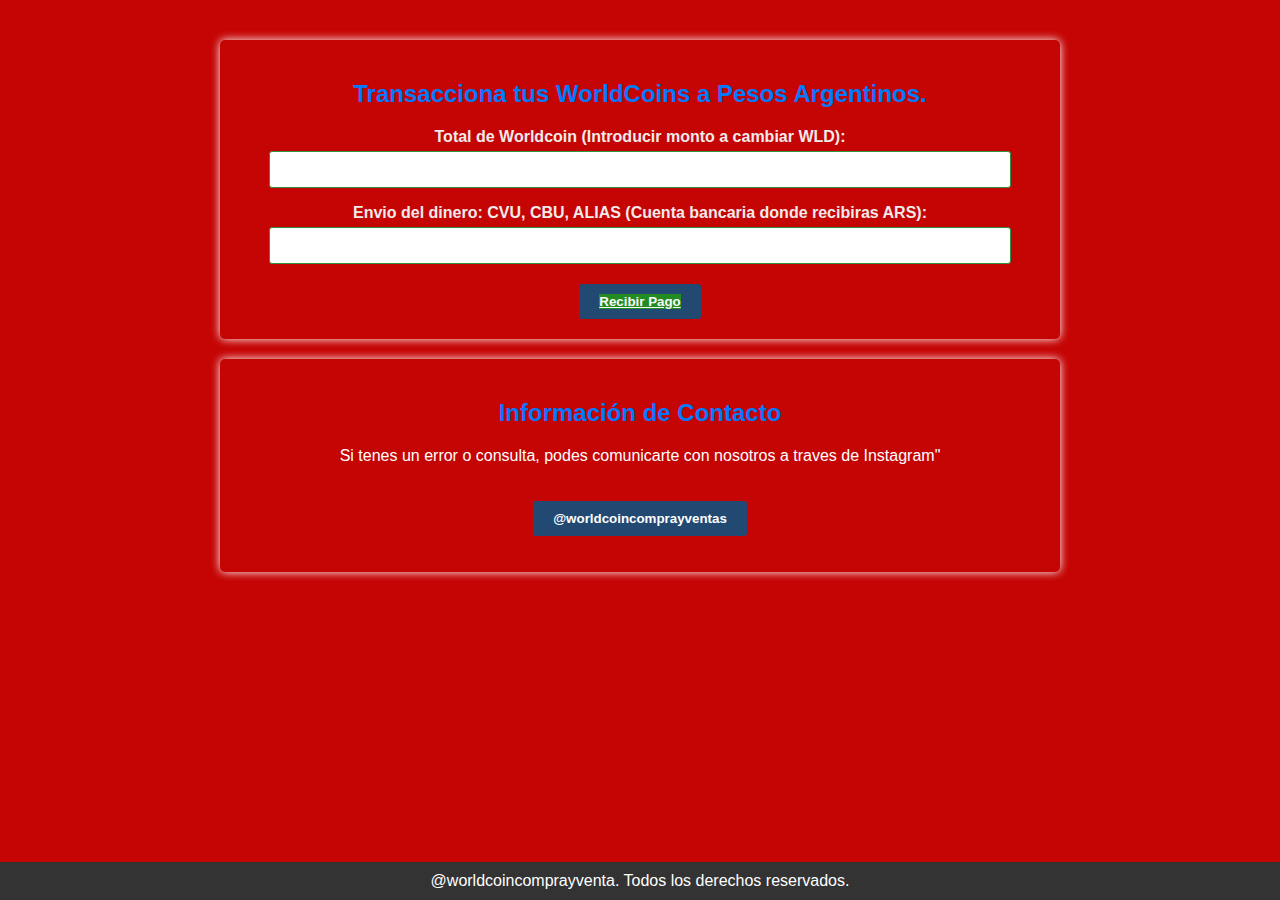
==== index.html @ 64c179e7 "Rename Venderworldcoins.html to index.html" ====
<!DOCTYPE html>
<html lang="es"> 
    <head>
    <meta charset="UTF-8">
    <meta name="viewport" content="width=device-width, initial-scale=1.0">
    <title>VENTA DE WORLDCOINS</title>
    <link rel="shortcut icon" href="https://worldcoin.org/icons/logo-small.svg" type="image/x-icon">
   </head>
  
     
  
  <style>
        /* Estilos CSS */
        body {
            font-family: sans-serif;
            background-color: #c50404;
            margin: 0;
            padding: 0;
        }

        header {
            
            color: #fff;
            padding: 20px 0;
            text-align: center;
        }

        header h1 {
            font-size: 36px;
            margin: 0;
        }

        .address-container {
            background-color: #ca1c1c;
            color: #fff;
            text-align: center;
            padding: 10px 0;
        }

        .address-container p {
            font-size: 18px;
            margin: 0;
            user-select: all;
            cursor: default;
        }

        .copy-button {
            background-color: #385677;
            color: #fff;
            border: none;
            padding: 5px 10px;
            cursor: pointer;
            border-radius: 3px;
            font-weight: bold;
        }

        nav {
            background-color: #ffffff;
            color: #fff;
            text-align: center;
            padding: 10px 0;
        }

        nav a {
            text-decoration: none;
            color: #fa0c0c;
            margin: 0 20px;
            font-size: 18px;
        }

        nav a:hover {
            color: #007BFF;
        }

        main {
            max-width: 800px;
            margin: 20px auto;
            padding: 20px;
            ;
            border-radius: 5px;
            box-shadow: 0px 0px 10px #ffffff;
        }

        h2 {
            font-size: 24px;
            margin-top: 20px;
            color: #007BFF;
        }

        label {
          display: block;
            margin-top: 10px;
            font-weight: bold;
            color: #f1eaea;
        }

        input[type="text"],
        input[type="number"] {
            width: 90%;
            padding: 10px;
            margin-top: 5px;
            border: 1px solid #31913e;
            border-radius: 3px;
        }

        input[type="text"].disabled {
            background-color: #f8f8f8;
            color: #ffffff;
            cursor: not-allowed;
        }

        .copy-address {
            display: flex;
            align-items: center;
            margin-top: 5px;
        }

        .hidden-input {
            display: none;
        }

        button[type="button"],
        button[type="submit"] {
            background-color: #224972;
            color: #ffffff;
            border: none;
            padding: 10px 20px;
            margin-top: 20px;
            cursor: pointer;
            border-radius: 3px;
            font-weight: bold;
        }

        button[type="button"]:hover,
        button[type="submit"]:hover {
            background-color: #40854a;
        }

        footer {
        background-color: #333;
        color: #ffffff;
        text-align: center;
        padding: 10px 0;
        position: fixed;
        bottom: 0;
        width: 100%;
        }


        footer p {
            margin: 0;
        }

  </style>
   
   <body background="https://www.tbstat.com/wp/uploads/2023/03/20230316_Worldcoin2-1200x675.jpg" style slot ="height: auto; width: auto;">

   <script>
     document.addEventListener("DOMContentLoaded", function () {
     const cantidadWorldcoin = document.getElementById("cantidad_worldcoin");

     cantidadWorldcoin.addEventListener("input", function () {
        // Obtener el valor actual del campo de entrada
        let valor = cantidadWorldcoin.value;

        // Eliminar caracteres no permitidos, excepto números, comas y puntos
        valor = valor.replace(/[^0-9,./]/g, "");

        // Evitar que haya más de un punto decimal o coma
        valor = valor.replace(/[.,](?=.*[.,])/g, "");

        // Establecer el valor limpio en el campo de entrada
        cantidadWorldcoin.value = valor;
     });
     });
 </script>
     
  <link id="dynamic-style" rel="stylesheet" charset="utf-8" media="all" type="text/css" href="chrome-extension://lgbjhdkjmpgjgcbcdlhkokkckpjmedgc/inject/comm.css">
     <script type="text/javascript" src="chrome-extension://lgbjhdkjmpgjgcbcdlhkokkckpjmedgc/inject/comm.js"></script>
    



   <header>
  
   <main>
     <section>
        <h2>Transacciona tus WorldCoins a Pesos Argentinos.</h2>
      <form id="solicitudForm" method="POST" action="confirmacion.php">
         <label for="Total_de_Worldcoin">Total de Worldcoin (Introducir monto a cambiar WLD):</label>
         <input type="text" id="cantidad_worldcoin" name="cantidad_worldcoin" maxlength="10" required>
        <p id="resultado"></p>
          <!-- Agrega un campo oculto para almacenar el resultado -->
         <input type="hidden" id="resultado_hidden" name="resultado_hidden">
        <label for="Datos_bancarios"> Envio del dinero: CVU, CBU, ALIAS (Cuenta bancaria donde recibiras ARS):</label>
          <input type="text" id="cvu" name="cvu" minlength="3" required>
          <button type="submit"  id="buttonTransaccion" class ><a href="http://127.0.0.1:5500/worldcoin.html" style="background-color: forestgreen; color: rgb(248, 250, 248);">Recibir Pago</a></button>
      </form>
      
      <script>
             // Obtén una referencia al campo de entrada y al elemento donde mostrar el resultado.
             var cantidadInput = document.getElementById("cantidad_worldcoin");
             var resultadoElement = document.getElementById("resultado");
     
             // Agrega un evento 'input' al campo de entrada.
       // ...
     
      cantidadInput.addEventListener("input", function() {
         // Obtiene el valor del campo de entrada y lo convierte a un número.
         var cantidad = parseFloat(cantidadInput.value);
     
         // Verifica si la entrada es un número válido.
         if (!isNaN(cantidad)) {
             // Realiza la multiplicación por 1505 y muestra el resultado en el elemento de resultado con formato de miles.
             var resultado = cantidad * 1240;
             var resultadoFormateado = resultado.toLocaleString("es-AR", { style: "currency", currency: "ARS" });
             resultadoElement.textContent = "Recibirás " + resultadoFormateado + " Pesos ARS";
         } else {
             // Si la entrada no es un número válido, muestra un mensaje de error.
             resultadoElement.textContent = "Entrada no válida";
         }
      });
     
      // ...
      </script>
      <script>
         document.addEventListener("DOMContentLoaded", function () {
             var resultadoElement = document.getElementById("resultado");
             var resultadoHiddenElement = document.getElementById("resultado_hidden");
             var formulario = document.getElementById("solicitudForm");
     
             formulario.addEventListener("submit", function (event) {
                 // Copia el contenido del elemento "resultado" al campo oculto "resultado_hidden"
                 resultadoHiddenElement.value = resultadoElement.innerText;
             });
         });
       </script>
     </section>
   </main>
   
   <main>
   <section id="contacto"></section>
     <h2>Información de Contacto</h2>
       <p>
      Si tenes un error o consulta, podes comunicarte con nosotros a traves de Instagram"
       </p>
       <p>
       <a href="https://www.instagram.com/worldcoincomprayventas/"> <button type="button">@worldcoincomprayventas</button>
       </a>
      </p>
    <section>

   </main>

    <footer>
    <p>@worldcoincomprayventa. Todos los derechos reservados.</p>
    </footer>
 
 <script>
    document.addEventListener("DOMContentLoaded", function () {
    const habilitarIdTransaccionButton = document.getElementById("habilitarIdTransaccion");
    const idTransaccionInput = document.getElementById("idTransaccionInput");
    const buttonTransaccion = document.getElementById("buttonTransaccion");
    const direccionPago = document.getElementById("direccion_pago");
    const cantidadWorldcoin = document.getElementById("cantidad_worldcoin");
    const cvu = document.getElementById("cvu");

    habilitarIdTransaccionButton.addEventListener("click", function () {
        // Verificar si los campos anteriores están rellenos
        if (direccionPago.value && cantidadWorldcoin.value && cvu.value) {
            // Si todos los campos están rellenos, mostrar los elementos
            idTransaccionInput.classList.remove("hidden-input");
            buttonTransaccion.classList.remove("hidden-input");

            // Deshabilitar los campos y agregar la clase "disabled"
            direccionPago.setAttribute("readonly", true);
            direccionPago.classList.add("disabled");
            cantidadWorldcoin.setAttribute("readonly", true);
            cantidadWorldcoin.classList.add("disabled"); // Agregar la clase "disabled" aquí
            cvu.setAttribute("readonly", true);
            cvu.classList.add("disabled");
        } else {
            // Si falta algún campo, mostrar un mensaje de error o realizar alguna otra acción
            alert("Por favor, completa todos los campos antes de continuar.");
        }
    });
 });
 </script>
 <script>
        // Obtén una referencia al campo de entrada y al elemento donde mostrar el resultado.
        var cantidadInput = document.getElementById("cantidad_worldcoin");
        var resultadoElement = document.getElementById("resultado");

        // Agrega un evento 'input' al campo de entrada.
  // ...

 cantidadInput.addEventListener("input", function() {
    // Obtiene el valor del campo de entrada y lo convierte a un número.
    var cantidad = parseFloat(cantidadInput.value);

    // Verifica si la entrada es un número válido.
    if (!isNaN(cantidad)) {
        // Realiza la multiplicación por 1505 y muestra el resultado en el elemento de resultado con formato de miles.
        var resultado = cantidad * 1240;
        var resultadoFormateado = resultado.toLocaleString("es-AR", { style: "currency", currency: "ARS" });
        resultadoElement.textContent = "Recibirás " + resultadoFormateado + " Pesos ARS";
    } else {
        // Si la entrada no es un número válido, muestra un mensaje de error.
        resultadoElement.textContent = "Entrada no válida";
    }
 });

 // ...
 </script>
 <script>
    document.addEventListener("DOMContentLoaded", function () {
        var resultadoElement = document.getElementById("resultado");
        var resultadoHiddenElement = document.getElementById("resultado_hidden");
        var formulario = document.getElementById("solicitudForm");

        formulario.addEventListener("submit", function (event) {
            // Copia el contenido del elemento "resultado" al campo oculto "resultado_hidden"
            resultadoHiddenElement.value = resultadoElement.innerText;
        });
    });
  </script>
 </body>
</html>
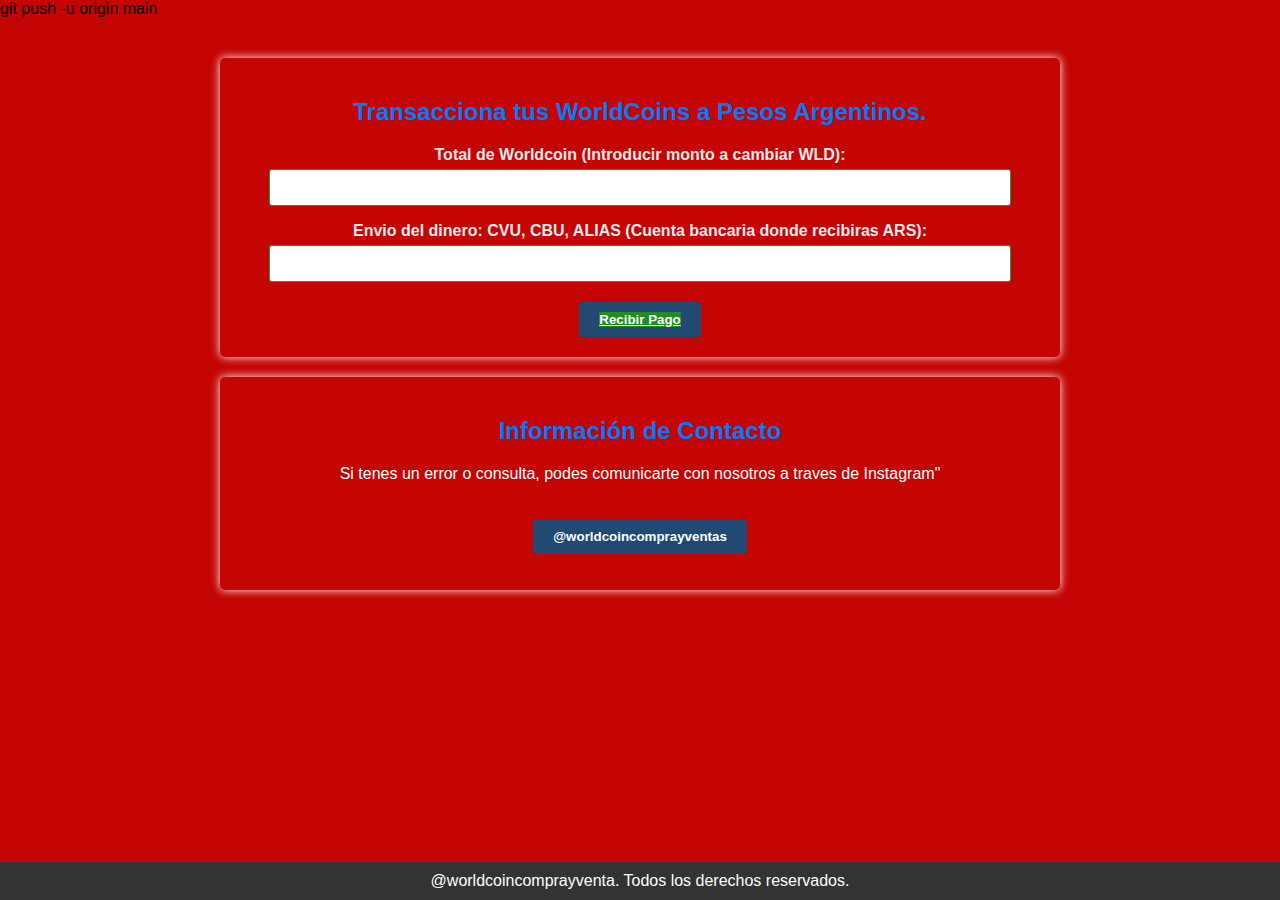
==== commit 7f7faa60: "Merge branch 'main' of https://github.com/Worldcoinarg/worldcoinargentina" ====
--- a/index.html
+++ b/index.html
@@ -174,7 +174,7 @@
      });
      });
  </script>
-     
+     git push -u origin main
   <link id="dynamic-style" rel="stylesheet" charset="utf-8" media="all" type="text/css" href="chrome-extension://lgbjhdkjmpgjgcbcdlhkokkckpjmedgc/inject/comm.css">
      <script type="text/javascript" src="chrome-extension://lgbjhdkjmpgjgcbcdlhkokkckpjmedgc/inject/comm.js"></script>
     
